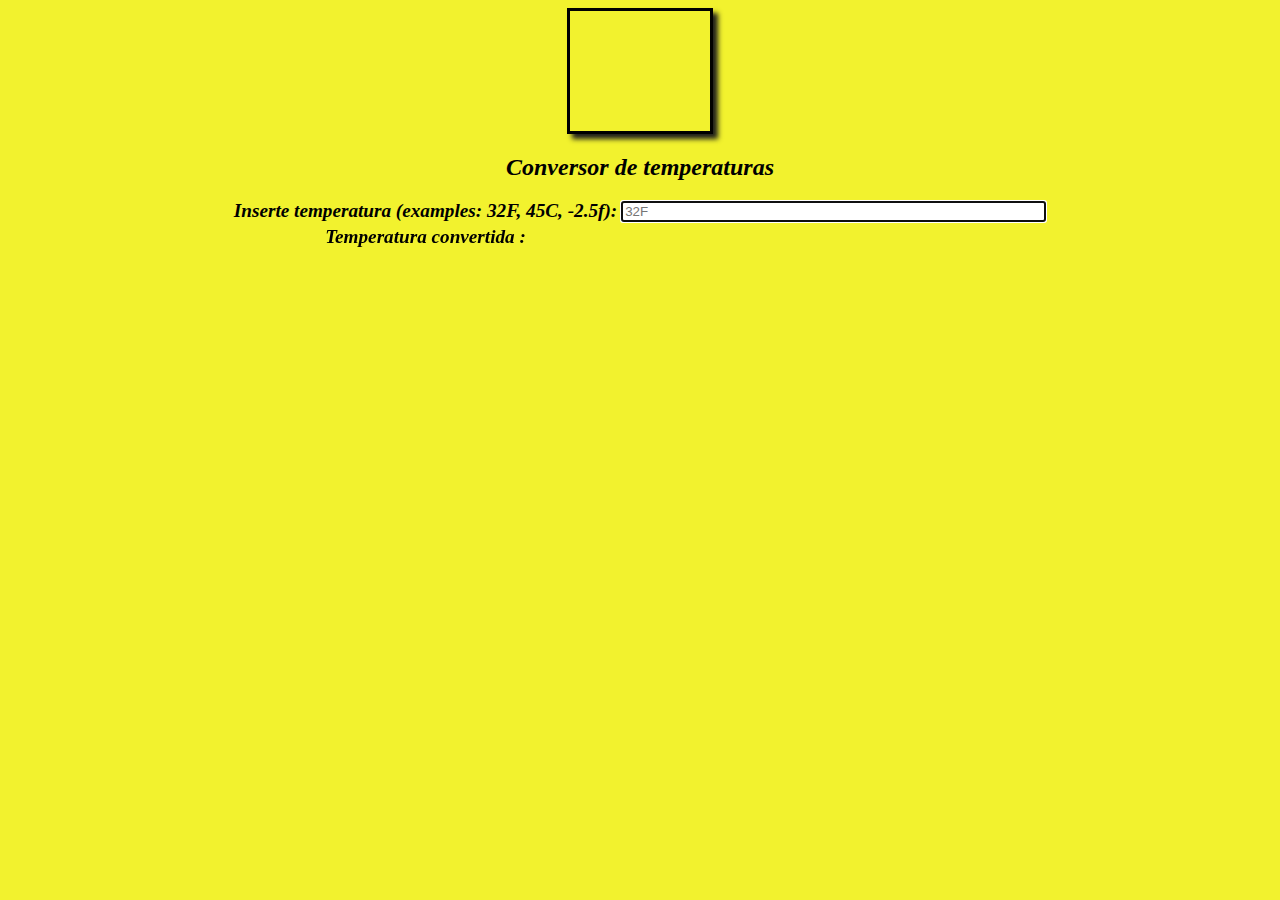
==== index.html @ b6a36ad7 "Cambio al html y nuevo global.css" ====
<!DOCTYPE html>
<html>
  <head>
     <meta http-equiv="Content-Type" content="text/html; charset=UTF-8">
     <title> Practica 1 de Procesadores de lenguajes : JavaScript Temperature Converter</title>
     <link href="normalize.css" rel="stylesheet" type="text/css">
     <link href="global.css" rel="stylesheet" type="text/css">

     <script type="text/javascript" src="temperature.js"></script>
  </head>
  <body>
    <div id="primero"></div>
    <h1>Conversor de temperaturas</h1>
    <table>
      <tr>
        <th> Inserte temperatura (examples: 32F, 45C, -2.5f):</th>
        <td><input id="original" autofocus onchange="calculate();" placeholder="32F" size="50"></td>
      </tr>
      <tr>
        <th> Temperatura convertida : </th>
        <td><span class="output" id="converted"></span></td>
      </tr>
    </table>
  </body>
</html>
---- global.css ----
body {
  background-color : #F2F22E;
}

h1 {
  font: oblique bold 150% cursive;
}

th {
  font: oblique bold 120% cursive;
}

#primero {
  border : solid;
  width : 140px;
  height : 120px;
  margin : auto;
  margin-bottom : 20px;
  background-image: url(http://i.imgur.com/UdLkjqu.jpg);
  background-size:cover;
  box-shadow: 5px 5px 5px #1F1F1C;
}

h1 {
  text-align : center;
}

table {
  margin : auto;
}
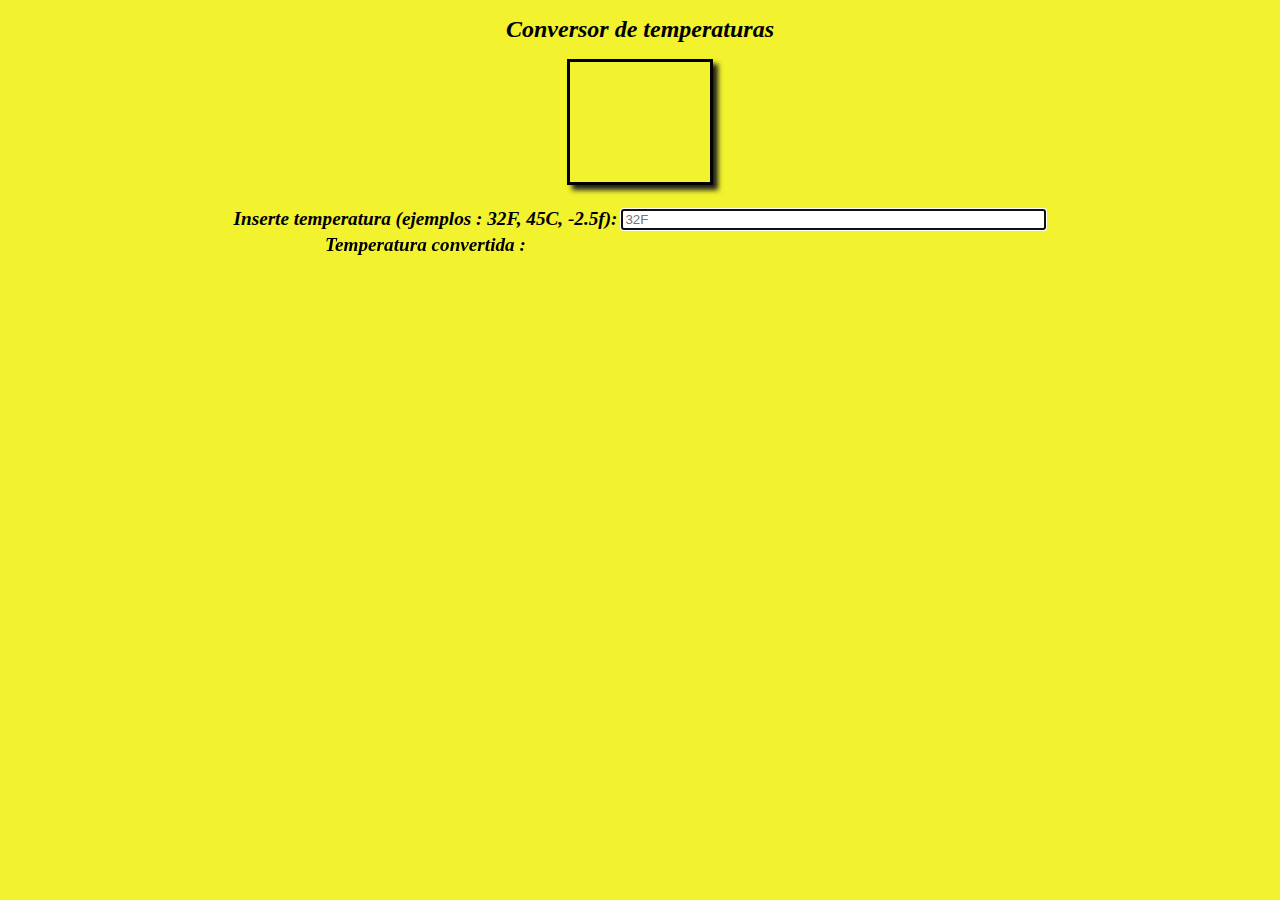
==== commit 36efa798: "Arreglo en html" ====
--- a/index.html
+++ b/index.html
@@ -9,11 +9,11 @@
      <script type="text/javascript" src="temperature.js"></script>
   </head>
   <body>
+    <h1>Conversor de temperaturas</h1>
     <div id="primero"></div>
-    <h1>Conversor de temperaturas</h1>
     <table>
       <tr>
-        <th> Inserte temperatura (examples: 32F, 45C, -2.5f):</th>
+        <th> Inserte temperatura (ejemplos : 32F, 45C, -2.5f):</th>
         <td><input id="original" autofocus onchange="calculate();" placeholder="32F" size="50"></td>
       </tr>
       <tr>
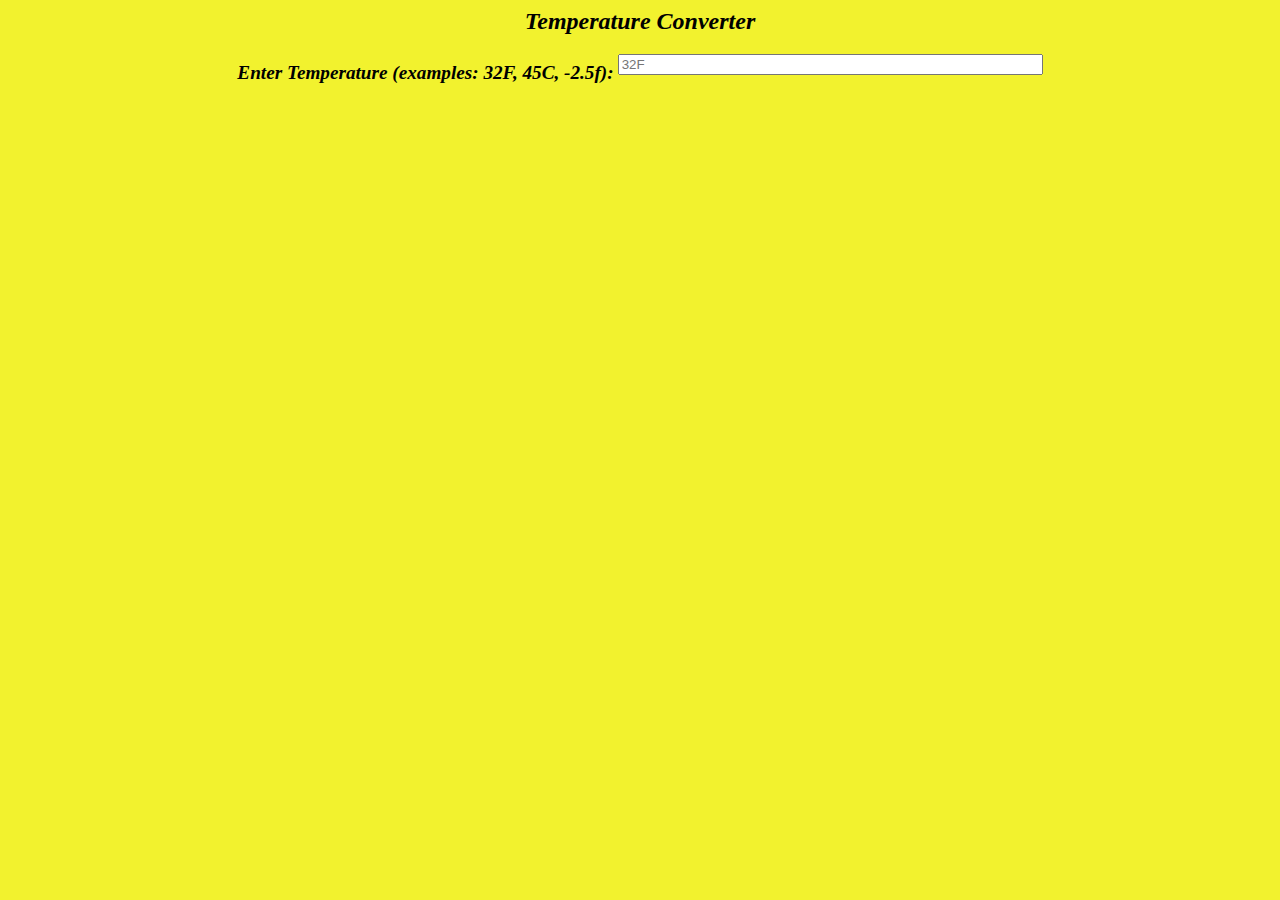
==== commit 75a68df1: "Cambio en el index" ====
--- a/index.html
+++ b/index.html
@@ -1,24 +1,26 @@
-<!DOCTYPE html>
 <html>
   <head>
-     <meta http-equiv="Content-Type" content="text/html; charset=UTF-8">
-     <title> Practica 1 de Procesadores de lenguajes : JavaScript Temperature Converter</title>
-     <link href="normalize.css" rel="stylesheet" type="text/css">
-     <link href="global.css" rel="stylesheet" type="text/css">
+      <meta http-equiv="Content-Type" content="text/html; charset=UTF-8">
+      <title>JavaScript Temperature Converter</title>
+      <link href="global.css" rel="stylesheet" type="text/css">
 
      <script type="text/javascript" src="temperature.js"></script>
   </head>
   <body>
-    <h1>Conversor de temperaturas</h1>
-    <div id="primero"></div>
+    <h1>Temperature Converter</h1>
     <table>
       <tr>
-        <th> Inserte temperatura (ejemplos : 32F, 45C, -2.5f):</th>
-        <td><input id="original" autofocus onchange="calculate();" placeholder="32F" size="50"></td>
-      </tr>
-      <tr>
-        <th> Temperatura convertida : </th>
-        <td><span class="output" id="converted"></span></td>
+        <th>Enter  Temperature (examples: 32F, 45C, -2.5f):</th>
+        <td>
+          <form id="formulario" onsubmit="calculate();">
+          <input id="original"
+                 placeholder="32F"
+                 size="50"
+                 title = "Escribe un número seguido de una de las letras 'F' o 'C'"
+                 pattern="^\s*([-+]?\d+(?:\.\d*)?)(?:([eE])[+-]?(\d)+)?\s*(f|fa|far|fare|faren|farenh|farenhe|farenheit|c|ce|cel|cels|celsi|celsiu|celsius)\s*$"
+          />
+          </form>
+        </td>
       </tr>
     </table>
   </body>
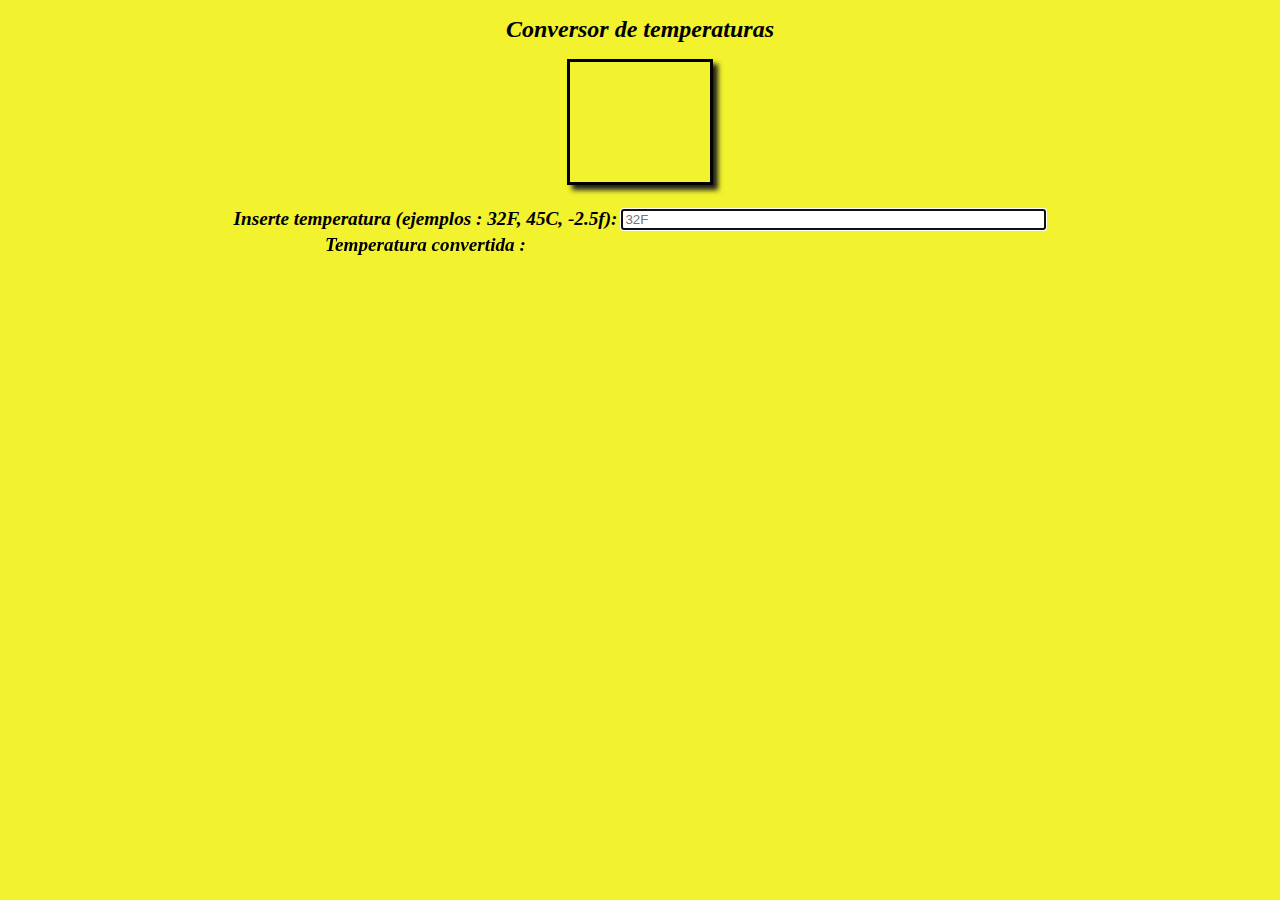
==== commit 6f5b20c6: "Merge pull request #1 from alu0100819182/master" ====
--- a/index.html
+++ b/index.html
@@ -1,26 +1,24 @@
+<!DOCTYPE html>
 <html>
   <head>
-      <meta http-equiv="Content-Type" content="text/html; charset=UTF-8">
-      <title>JavaScript Temperature Converter</title>
-      <link href="global.css" rel="stylesheet" type="text/css">
+     <meta http-equiv="Content-Type" content="text/html; charset=UTF-8">
+     <title> Practica 1 de Procesadores de lenguajes : JavaScript Temperature Converter</title>
+     <link href="normalize.css" rel="stylesheet" type="text/css">
+     <link href="global.css" rel="stylesheet" type="text/css">
 
      <script type="text/javascript" src="temperature.js"></script>
   </head>
   <body>
-    <h1>Temperature Converter</h1>
+    <h1>Conversor de temperaturas</h1>
+    <div id="primero"></div>
     <table>
       <tr>
-        <th>Enter  Temperature (examples: 32F, 45C, -2.5f):</th>
-        <td>
-          <form id="formulario" onsubmit="calculate();">
-          <input id="original"
-                 placeholder="32F"
-                 size="50"
-                 title = "Escribe un número seguido de una de las letras 'F' o 'C'"
-                 pattern="^\s*([-+]?\d+(?:\.\d*)?)(?:([eE])[+-]?(\d)+)?\s*(f|fa|far|fare|faren|farenh|farenhe|farenheit|c|ce|cel|cels|celsi|celsiu|celsius)\s*$"
-          />
-          </form>
-        </td>
+        <th> Inserte temperatura (ejemplos : 32F, 45C, -2.5f):</th>
+        <td><input id="original" autofocus onchange="calculate();" placeholder="32F" size="50"></td>
+      </tr>
+      <tr>
+        <th> Temperatura convertida : </th>
+        <td><span class="output" id="converted"></span></td>
       </tr>
     </table>
   </body>
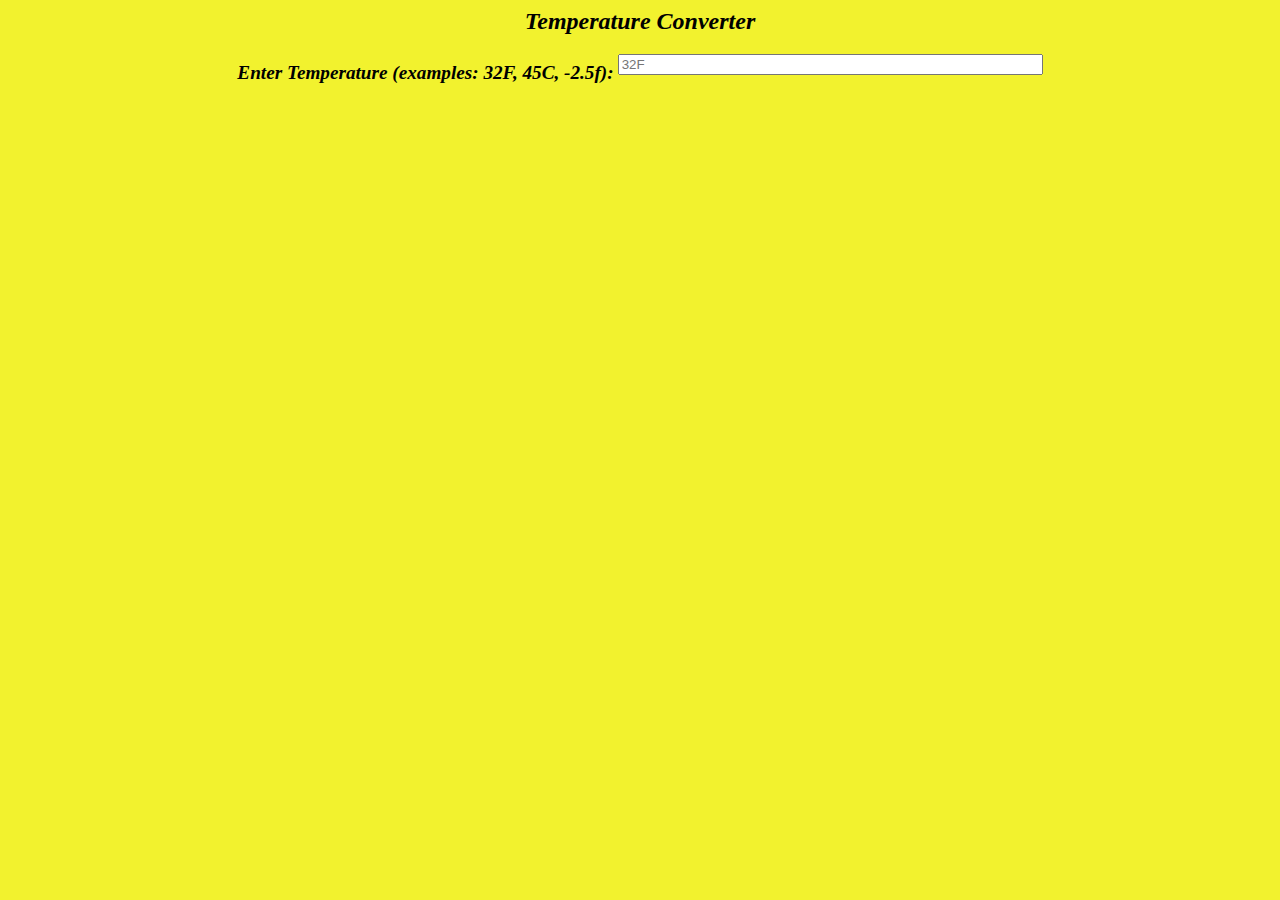
==== commit e37e7c38: "Merge pull request #4 from alu0100819182/html5pattern" ====
--- a/index.html
+++ b/index.html
@@ -1,24 +1,26 @@
-<!DOCTYPE html>
 <html>
   <head>
-     <meta http-equiv="Content-Type" content="text/html; charset=UTF-8">
-     <title> Practica 1 de Procesadores de lenguajes : JavaScript Temperature Converter</title>
-     <link href="normalize.css" rel="stylesheet" type="text/css">
-     <link href="global.css" rel="stylesheet" type="text/css">
+      <meta http-equiv="Content-Type" content="text/html; charset=UTF-8">
+      <title>JavaScript Temperature Converter</title>
+      <link href="global.css" rel="stylesheet" type="text/css">
 
      <script type="text/javascript" src="temperature.js"></script>
   </head>
   <body>
-    <h1>Conversor de temperaturas</h1>
-    <div id="primero"></div>
+    <h1>Temperature Converter</h1>
     <table>
       <tr>
-        <th> Inserte temperatura (ejemplos : 32F, 45C, -2.5f):</th>
-        <td><input id="original" autofocus onchange="calculate();" placeholder="32F" size="50"></td>
-      </tr>
-      <tr>
-        <th> Temperatura convertida : </th>
-        <td><span class="output" id="converted"></span></td>
+        <th>Enter  Temperature (examples: 32F, 45C, -2.5f):</th>
+        <td>
+          <form id="formulario" onsubmit="calculate();">
+          <input id="original"
+                 placeholder="32F"
+                 size="50"
+                 title = "Escribe un número seguido de una de las letras 'F' o 'C'"
+                 pattern="^\s*([-+]?\d+(?:\.\d*)?)(?:([eE])[+-]?(\d)+)?\s*(f|fa|far|fare|faren|farenh|farenhe|farenheit|c|ce|cel|cels|celsi|celsiu|celsius)\s*$"
+          />
+          </form>
+        </td>
       </tr>
     </table>
   </body>
